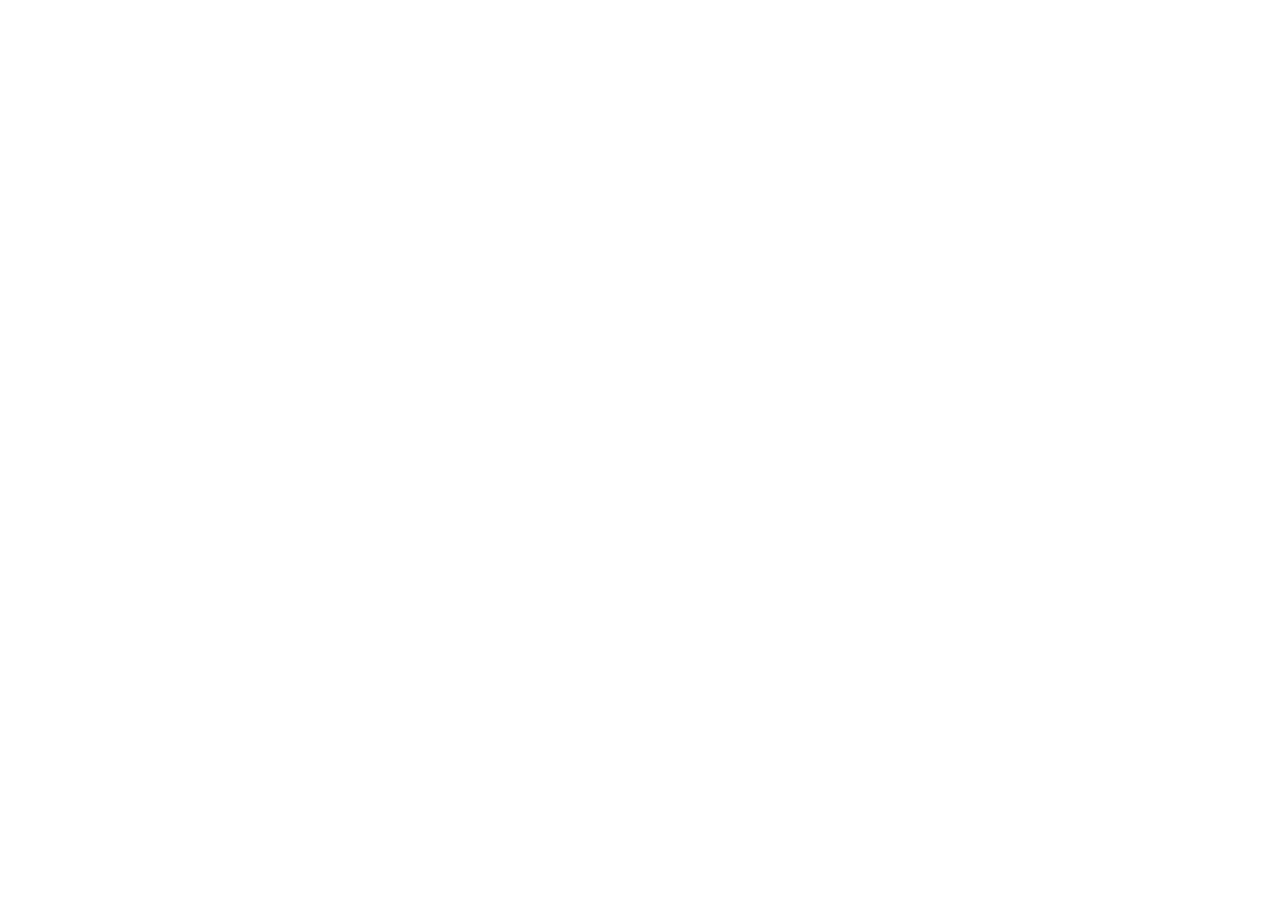
==== index.html @ f705ff50 "add WsTemplateController" ====
<!DOCTYPE html>
<html>
	
<head>
	<title>Padmenu Designer D2T</title>
	
	<meta charset="UTF-8">

	<link rel="stylesheet" href="public/icons/icomoon/style.css">	
	<script src="3rdparty/jquery-2.1.0.min.js"></script>
	<script src="3rdparty/kinetic-v5.1.0.min.js"></script>
	<script src="3rdparty/TinyColor/tinycolor.js"></script>
	<script src="http://www.thepadmenu.com/dpd.js"></script>
	
	<link rel="stylesheet" href="base.css">
	<script src="base.js"></script>
	<script src="dragndrop/dragndrop.js"></script>
	<link rel="stylesheet" href="toolbar/toolbar.css">
	<script src="toolbar/toolbar.js"></script>
	<link rel="stylesheet" href="accordion/accordion.css">
	<script src="accordion/accordion.js"></script>
	<link rel="stylesheet" href="ws/base.css">
	<script src="ws/model.js"></script>
	<script src="ws/controller.js"></script>
	<script src="ws/itemfactory.js"></script>
	<script src="ws/item.js"></script>
	<script src="ws/items/base.js"></script>
	<script src="ws/items/text.js"></script>
	<script src="ws/items/image.js"></script>
	<script src="theme/manager.js"></script>
	<script src="property/browser.js"></script>
	<link rel="stylesheet" href="app.css">
	<script src="app.js"></script>
</head>

<body class="rasta">
	<div class="pd-layout pd-layout-west">
		<div id="logo">padmenu designer</div>
		<div id="panel-west">
			<h3>Price</h3>
			<div>
				<div id="price"><br><br><br><br><br><br></div>
			</div>
		</div>
	</div>
	<div class="pd-layout pd-layout-center">
		<div id="ws"></div>
		<div id="ws-template"></div>
	</div>
	<div class="pd-layout pd-layout-east">
		<div id="panel-east">
			<h3>Theme</h3>
			<div>
				<div id="theme"></div>
			</div>
			<h3>Pages</h3>
			<div>
				<div id="navigation"><br><br><br><br><br><br></div>
			</div>
			<h3>Items</h3>
			<div>
				<div id="ws-items"></div>
			</div>
			<h3>Properties</h3>
			<div>
				<div id="properties"></div>
			</div>
		</div>
	</div>
</body>
</html>
---- public/icons/icomoon/style.css ----
@font-face {
	font-family: 'icomoon';
	src:url('fonts/icomoon.eot');
	src:url('fonts/icomoon.eot?#iefix') format('embedded-opentype'),
		url('fonts/icomoon.ttf') format('truetype'),
		url('fonts/icomoon.woff') format('woff'),
		url('fonts/icomoon.svg#icomoon') format('svg');
	font-weight: normal;
	font-style: normal;
}

[class^="icon-icomoon-"], [class*=" icon-icomoon-"] {
	font-family: 'icomoon';
	speak: none;
	font-style: normal;
	font-weight: normal;
	font-variant: normal;
	text-transform: none;
	line-height: 1;

	/* Better Font Rendering =========== */
	-webkit-font-smoothing: antialiased;
	-moz-osx-font-smoothing: grayscale;
}

.icon-icomoon-home:before {
	content: "\e6001";
}
.icon-icomoon-home2:before {
	content: "\e601";
}
.icon-icomoon-home3:before {
	content: "\e602";
}
.icon-icomoon-office:before {
	content: "\e603";
}
.icon-icomoon-newspaper:before {
	content: "\e604";
}
.icon-icomoon-pencil:before {
	content: "\e605";
}
.icon-icomoon-pencil2:before {
	content: "\e606";
}
.icon-icomoon-quill:before {
	content: "\e607";
}
.icon-icomoon-pen:before {
	content: "\e608";
}
.icon-icomoon-blog:before {
	content: "\e609";
}
.icon-icomoon-droplet:before {
	content: "\e60a";
}
.icon-icomoon-paint-format:before {
	content: "\e60b";
}
.icon-icomoon-image:before {
	content: "\e60c";
}
.icon-icomoon-image2:before {
	content: "\e60d";
}
.icon-icomoon-images:before {
	content: "\e60e";
}
.icon-icomoon-camera:before {
	content: "\e60f";
}
.icon-icomoon-music:before {
	content: "\e610";
}
.icon-icomoon-headphones:before {
	content: "\e611";
}
.icon-icomoon-play:before {
	content: "\e612";
}
.icon-icomoon-film:before {
	content: "\e613";
}
.icon-icomoon-camera2:before {
	content: "\e614";
}
.icon-icomoon-dice:before {
	content: "\e615";
}
.icon-icomoon-pacman:before {
	content: "\e616";
}
.icon-icomoon-spades:before {
	content: "\e617";
}
.icon-icomoon-clubs:before {
	content: "\e618";
}
.icon-icomoon-diamonds:before {
	content: "\e619";
}
.icon-icomoon-pawn:before {
	content: "\e61a";
}
.icon-icomoon-bullhorn:before {
	content: "\e61b";
}
.icon-icomoon-connection:before {
	content: "\e61c";
}
.icon-icomoon-podcast:before {
	content: "\e61d";
}
.icon-icomoon-feed:before {
	content: "\e61e";
}
.icon-icomoon-book:before {
	content: "\e61f";
}
.icon-icomoon-books:before {
	content: "\e620";
}
.icon-icomoon-library:before {
	content: "\e621";
}
.icon-icomoon-file:before {
	content: "\e622";
}
.icon-icomoon-profile:before {
	content: "\e623";
}
.icon-icomoon-file2:before {
	content: "\e624";
}
.icon-icomoon-file3:before {
	content: "\e625";
}
.icon-icomoon-file4:before {
	content: "\e626";
}
.icon-icomoon-copy:before {
	content: "\e627";
}
.icon-icomoon-copy2:before {
	content: "\e628";
}
.icon-icomoon-copy3:before {
	content: "\e629";
}
.icon-icomoon-paste:before {
	content: "\e62a";
}
.icon-icomoon-paste2:before {
	content: "\e62b";
}
.icon-icomoon-paste3:before {
	content: "\e62c";
}
.icon-icomoon-stack:before {
	content: "\e62d";
}
.icon-icomoon-folder:before {
	content: "\e62e";
}
.icon-icomoon-folder-open:before {
	content: "\e62f";
}
.icon-icomoon-tag:before {
	content: "\e630";
}
.icon-icomoon-tags:before {
	content: "\e631";
}
.icon-icomoon-barcode:before {
	content: "\e632";
}
.icon-icomoon-qrcode:before {
	content: "\e633";
}
.icon-icomoon-ticket:before {
	content: "\e634";
}
.icon-icomoon-cart:before {
	content: "\e635";
}
.icon-icomoon-cart2:before {
	content: "\e636";
}
.icon-icomoon-cart3:before {
	content: "\e637";
}
.icon-icomoon-coin:before {
	content: "\e638";
}
.icon-icomoon-credit:before {
	content: "\e639";
}
.icon-icomoon-calculate:before {
	content: "\e63a";
}
.icon-icomoon-support:before {
	content: "\e63b";
}
.icon-icomoon-phone:before {
	content: "\e63c";
}
.icon-icomoon-phone-hang-up:before {
	content: "\e63d";
}
.icon-icomoon-address-book:before {
	content: "\e63e";
}
.icon-icomoon-notebook:before {
	content: "\e63f";
}
.icon-icomoon-envelope:before {
	content: "\e640";
}
.icon-icomoon-pushpin:before {
	content: "\e641";
}
.icon-icomoon-location:before {
	content: "\e642";
}
.icon-icomoon-location2:before {
	content: "\e643";
}
.icon-icomoon-compass:before {
	content: "\e644";
}
.icon-icomoon-map:before {
	content: "\e645";
}
.icon-icomoon-map2:before {
	content: "\e646";
}
.icon-icomoon-history:before {
	content: "\e647";
}
.icon-icomoon-clock:before {
	content: "\e648";
}
.icon-icomoon-clock2:before {
	content: "\e649";
}
.icon-icomoon-alarm:before {
	content: "\e64a";
}
.icon-icomoon-alarm2:before {
	content: "\e64b";
}
.icon-icomoon-bell:before {
	content: "\e64c";
}
.icon-icomoon-stopwatch:before {
	content: "\e64d";
}
.icon-icomoon-calendar:before {
	content: "\e64e";
}
.icon-icomoon-calendar2:before {
	content: "\e64f";
}
.icon-icomoon-print:before {
	content: "\e650";
}
.icon-icomoon-keyboard:before {
	content: "\e651";
}
.icon-icomoon-screen:before {
	content: "\e652";
}
.icon-icomoon-laptop:before {
	content: "\e653";
}
.icon-icomoon-mobile:before {
	content: "\e654";
}
.icon-icomoon-mobile2:before {
	content: "\e655";
}
.icon-icomoon-tablet:before {
	content: "\e656";
}
.icon-icomoon-tv:before {
	content: "\e657";
}
.icon-icomoon-cabinet:before {
	content: "\e658";
}
.icon-icomoon-drawer:before {
	content: "\e659";
}
.icon-icomoon-drawer2:before {
	content: "\e65a";
}
.icon-icomoon-drawer3:before {
	content: "\e65b";
}
.icon-icomoon-box-add:before {
	content: "\e65c";
}
.icon-icomoon-box-remove:before {
	content: "\e65d";
}
.icon-icomoon-download:before {
	content: "\e65e";
}
.icon-icomoon-upload:before {
	content: "\e65f";
}
.icon-icomoon-disk:before {
	content: "\e660";
}
.icon-icomoon-storage:before {
	content: "\e661";
}
.icon-icomoon-undo:before {
	content: "\e662";
}
.icon-icomoon-redo:before {
	content: "\e663";
}
.icon-icomoon-flip:before {
	content: "\e664";
}
.icon-icomoon-flip2:before {
	content: "\e665";
}
.icon-icomoon-undo2:before {
	content: "\e666";
}
.icon-icomoon-redo2:before {
	content: "\e667";
}
.icon-icomoon-forward:before {
	content: "\e668";
}
.icon-icomoon-reply:before {
	content: "\e669";
}
.icon-icomoon-bubble:before {
	content: "\e66a";
}
.icon-icomoon-bubbles:before {
	content: "\e66b";
}
.icon-icomoon-bubbles2:before {
	content: "\e66c";
}
.icon-icomoon-bubble2:before {
	content: "\e66d";
}
.icon-icomoon-bubbles3:before {
	content: "\e66e";
}
.icon-icomoon-bubbles4:before {
	content: "\e66f";
}
.icon-icomoon-user:before {
	content: "\e670";
}
.icon-icomoon-users:before {
	content: "\e671";
}
.icon-icomoon-user2:before {
	content: "\e672";
}
.icon-icomoon-users2:before {
	content: "\e673";
}
.icon-icomoon-user3:before {
	content: "\e674";
}
.icon-icomoon-user4:before {
	content: "\e675";
}
.icon-icomoon-quotes-left:before {
	content: "\e676";
}
.icon-icomoon-busy:before {
	content: "\e677";
}
.icon-icomoon-spinner:before {
	content: "\e678";
}
.icon-icomoon-spinner2:before {
	content: "\e679";
}
.icon-icomoon-spinner3:before {
	content: "\e67a";
}
.icon-icomoon-spinner4:before {
	content: "\e67b";
}
.icon-icomoon-spinner5:before {
	content: "\e67c";
}
.icon-icomoon-spinner6:before {
	content: "\e67d";
}
.icon-icomoon-binoculars:before {
	content: "\e67e";
}
.icon-icomoon-search:before {
	content: "\e67f";
}
.icon-icomoon-zoom-in:before {
	content: "\e680";
}
.icon-icomoon-zoom-out:before {
	content: "\e681";
}
.icon-icomoon-expand:before {
	content: "\e682";
}
.icon-icomoon-contract:before {
	content: "\e683";
}
.icon-icomoon-expand2:before {
	content: "\e684";
}
.icon-icomoon-contract2:before {
	content: "\e685";
}
.icon-icomoon-key:before {
	content: "\e686";
}
.icon-icomoon-key2:before {
	content: "\e687";
}
.icon-icomoon-lock:before {
	content: "\e688";
}
.icon-icomoon-lock2:before {
	content: "\e689";
}
.icon-icomoon-unlocked:before {
	content: "\e68a";
}
.icon-icomoon-wrench:before {
	content: "\e68b";
}
.icon-icomoon-settings:before {
	content: "\e68c";
}
.icon-icomoon-equalizer:before {
	content: "\e68d";
}
.icon-icomoon-cog:before {
	content: "\e68e";
}
.icon-icomoon-cogs:before {
	content: "\e68f";
}
.icon-icomoon-cog2:before {
	content: "\e690";
}
.icon-icomoon-hammer:before {
	content: "\e691";
}
.icon-icomoon-wand:before {
	content: "\e692";
}
.icon-icomoon-aid:before {
	content: "\e693";
}
.icon-icomoon-bug:before {
	content: "\e694";
}
.icon-icomoon-pie:before {
	content: "\e695";
}
.icon-icomoon-stats:before {
	content: "\e696";
}
.icon-icomoon-bars:before {
	content: "\e697";
}
.icon-icomoon-bars2:before {
	content: "\e698";
}
.icon-icomoon-gift:before {
	content: "\e699";
}
.icon-icomoon-trophy:before {
	content: "\e69a";
}
.icon-icomoon-glass:before {
	content: "\e69b";
}
.icon-icomoon-mug:before {
	content: "\e69c";
}
.icon-icomoon-food:before {
	content: "\e69d";
}
.icon-icomoon-leaf:before {
	content: "\e69e";
}
.icon-icomoon-rocket:before {
	content: "\e69f";
}
.icon-icomoon-meter:before {
	content: "\e6a0";
}
.icon-icomoon-meter2:before {
	content: "\e6a1";
}
.icon-icomoon-dashboard:before {
	content: "\e6a2";
}
.icon-icomoon-hammer2:before {
	content: "\e6a3";
}
.icon-icomoon-fire:before {
	content: "\e6a4";
}
.icon-icomoon-lab:before {
	content: "\e6a5";
}
.icon-icomoon-magnet:before {
	content: "\e6a6";
}
.icon-icomoon-remove:before {
	content: "\e6a7";
}
.icon-icomoon-remove2:before {
	content: "\e6a8";
}
.icon-icomoon-briefcase:before {
	content: "\e6a9";
}
.icon-icomoon-airplane:before {
	content: "\e6aa";
}
.icon-icomoon-truck:before {
	content: "\e6ab";
}
.icon-icomoon-road:before {
	content: "\e6ac";
}
.icon-icomoon-accessibility:before {
	content: "\e6ad";
}
.icon-icomoon-target:before {
	content: "\e6ae";
}
.icon-icomoon-shield:before {
	content: "\e6af";
}
.icon-icomoon-lightning:before {
	content: "\e6b0";
}
.icon-icomoon-switch:before {
	content: "\e6b1";
}
.icon-icomoon-power-cord:before {
	content: "\e6b2";
}
.icon-icomoon-signup:before {
	content: "\e6b3";
}
.icon-icomoon-list:before {
	content: "\e6b4";
}
.icon-icomoon-list2:before {
	content: "\e6b5";
}
.icon-icomoon-numbered-list:before {
	content: "\e6b6";
}
.icon-icomoon-menu:before {
	content: "\e6b7";
}
.icon-icomoon-menu2:before {
	content: "\e6b8";
}
.icon-icomoon-tree:before {
	content: "\e6b9";
}
.icon-icomoon-cloud:before {
	content: "\e6ba";
}
.icon-icomoon-cloud-download:before {
	content: "\e6bb";
}
.icon-icomoon-cloud-upload:before {
	content: "\e6bc";
}
.icon-icomoon-download2:before {
	content: "\e6bd";
}
.icon-icomoon-upload2:before {
	content: "\e6be";
}
.icon-icomoon-download3:before {
	content: "\e6bf";
}
.icon-icomoon-upload3:before {
	content: "\e6c0";
}
.icon-icomoon-globe:before {
	content: "\e6c1";
}
.icon-icomoon-earth:before {
	content: "\e6c2";
}
.icon-icomoon-link:before {
	content: "\e6c3";
}
.icon-icomoon-flag:before {
	content: "\e6c4";
}
.icon-icomoon-attachment:before {
	content: "\e6c5";
}
.icon-icomoon-eye:before {
	content: "\e6c6";
}
.icon-icomoon-eye-blocked:before {
	content: "\e6c7";
}
.icon-icomoon-eye2:before {
	content: "\e6c8";
}
.icon-icomoon-bookmark:before {
	content: "\e6c9";
}
.icon-icomoon-bookmarks:before {
	content: "\e6ca";
}
.icon-icomoon-brightness-medium:before {
	content: "\e6cb";
}
.icon-icomoon-brightness-contrast:before {
	content: "\e6cc";
}
.icon-icomoon-contrast:before {
	content: "\e6cd";
}
.icon-icomoon-star:before {
	content: "\e6ce";
}
.icon-icomoon-star2:before {
	content: "\e6cf";
}
.icon-icomoon-star3:before {
	content: "\e6d0";
}
.icon-icomoon-heart:before {
	content: "\e6d1";
}
.icon-icomoon-heart2:before {
	content: "\e6d2";
}
.icon-icomoon-heart-broken:before {
	content: "\e6d3";
}
.icon-icomoon-thumbs-up:before {
	content: "\e6d4";
}
.icon-icomoon-thumbs-up2:before {
	content: "\e6d5";
}
.icon-icomoon-happy:before {
	content: "\e6d6";
}
.icon-icomoon-happy2:before {
	content: "\e6d7";
}
.icon-icomoon-smiley:before {
	content: "\e6d8";
}
.icon-icomoon-smiley2:before {
	content: "\e6d9";
}
.icon-icomoon-tongue:before {
	content: "\e6da";
}
.icon-icomoon-tongue2:before {
	content: "\e6db";
}
.icon-icomoon-sad:before {
	content: "\e6dc";
}
.icon-icomoon-sad2:before {
	content: "\e6dd";
}
.icon-icomoon-wink:before {
	content: "\e6de";
}
.icon-icomoon-wink2:before {
	content: "\e6df";
}
.icon-icomoon-grin:before {
	content: "\e6e0";
}
.icon-icomoon-grin2:before {
	content: "\e6e1";
}
.icon-icomoon-cool:before {
	content: "\e6e2";
}
.icon-icomoon-cool2:before {
	content: "\e6e3";
}
.icon-icomoon-angry:before {
	content: "\e6e4";
}
.icon-icomoon-angry2:before {
	content: "\e6e5";
}
.icon-icomoon-evil:before {
	content: "\e6e6";
}
.icon-icomoon-evil2:before {
	content: "\e6e7";
}
.icon-icomoon-shocked:before {
	content: "\e6e8";
}
.icon-icomoon-shocked2:before {
	content: "\e6e9";
}
.icon-icomoon-confused:before {
	content: "\e6ea";
}
.icon-icomoon-confused2:before {
	content: "\e6eb";
}
.icon-icomoon-neutral:before {
	content: "\e6ec";
}
.icon-icomoon-neutral2:before {
	content: "\e6ed";
}
.icon-icomoon-wondering:before {
	content: "\e6ee";
}
.icon-icomoon-wondering2:before {
	content: "\e6ef";
}
.icon-icomoon-point-up:before {
	content: "\e6f0";
}
.icon-icomoon-point-right:before {
	content: "\e6f1";
}
.icon-icomoon-point-down:before {
	content: "\e6f2";
}
.icon-icomoon-point-left:before {
	content: "\e6f3";
}
.icon-icomoon-warning:before {
	content: "\e6f4";
}
.icon-icomoon-notification:before {
	content: "\e6f5";
}
.icon-icomoon-question:before {
	content: "\e6f6";
}
.icon-icomoon-info:before {
	content: "\e6f7";
}
.icon-icomoon-info2:before {
	content: "\e6f8";
}
.icon-icomoon-blocked:before {
	content: "\e6f9";
}
.icon-icomoon-cancel-circle:before {
	content: "\e6fa";
}
.icon-icomoon-checkmark-circle:before {
	content: "\e6fb";
}
.icon-icomoon-spam:before {
	content: "\e6fc";
}
.icon-icomoon-close:before {
	content: "\e6fd";
}
.icon-icomoon-checkmark:before {
	content: "\e6fe";
}
.icon-icomoon-checkmark2:before {
	content: "\e6ff";
}
.icon-icomoon-spell-check:before {
	content: "\e700";
}
.icon-icomoon-minus:before {
	content: "\e701";
}
.icon-icomoon-plus:before {
	content: "\e702";
}
.icon-icomoon-enter:before {
	content: "\e703";
}
.icon-icomoon-exit:before {
	content: "\e704";
}
.icon-icomoon-play2:before {
	content: "\e705";
}
.icon-icomoon-pause:before {
	content: "\e706";
}
.icon-icomoon-stop:before {
	content: "\e707";
}
.icon-icomoon-backward:before {
	content: "\e708";
}
.icon-icomoon-forward2:before {
	content: "\e709";
}
.icon-icomoon-play3:before {
	content: "\e70a";
}
.icon-icomoon-pause2:before {
	content: "\e70b";
}
.icon-icomoon-stop2:before {
	content: "\e70c";
}
.icon-icomoon-backward2:before {
	content: "\e70d";
}
.icon-icomoon-forward3:before {
	content: "\e70e";
}
.icon-icomoon-first:before {
	content: "\e70f";
}
.icon-icomoon-last:before {
	content: "\e710";
}
.icon-icomoon-previous:before {
	content: "\e711";
}
.icon-icomoon-next:before {
	content: "\e712";
}
.icon-icomoon-eject:before {
	content: "\e713";
}
.icon-icomoon-volume-high:before {
	content: "\e714";
}
.icon-icomoon-volume-medium:before {
	content: "\e715";
}
.icon-icomoon-volume-low:before {
	content: "\e716";
}
.icon-icomoon-volume-mute:before {
	content: "\e717";
}
.icon-icomoon-volume-mute2:before {
	content: "\e718";
}
.icon-icomoon-volume-increase:before {
	content: "\e719";
}
.icon-icomoon-volume-decrease:before {
	content: "\e71a";
}
.icon-icomoon-loop:before {
	content: "\e71b";
}
.icon-icomoon-loop2:before {
	content: "\e71c";
}
.icon-icomoon-loop3:before {
	content: "\e71d";
}
.icon-icomoon-shuffle:before {
	content: "\e71e";
}
.icon-icomoon-arrow-up-left:before {
	content: "\e71f";
}
.icon-icomoon-arrow-up:before {
	content: "\e720";
}
.icon-icomoon-arrow-up-right:before {
	content: "\e721";
}
.icon-icomoon-arrow-right:before {
	content: "\e722";
}
.icon-icomoon-arrow-down-right:before {
	content: "\e723";
}
.icon-icomoon-arrow-down:before {
	content: "\e724";
}
.icon-icomoon-arrow-down-left:before {
	content: "\e725";
}
.icon-icomoon-arrow-left:before {
	content: "\e726";
}
.icon-icomoon-arrow-up-left2:before {
	content: "\e727";
}
.icon-icomoon-arrow-up2:before {
	content: "\e728";
}
.icon-icomoon-arrow-up-right2:before {
	content: "\e729";
}
.icon-icomoon-arrow-right2:before {
	content: "\e72a";
}
.icon-icomoon-arrow-down-right2:before {
	content: "\e72b";
}
.icon-icomoon-arrow-down2:before {
	content: "\e72c";
}
.icon-icomoon-arrow-down-left2:before {
	content: "\e72d";
}
.icon-icomoon-arrow-left2:before {
	content: "\e72e";
}
.icon-icomoon-arrow-up-left3:before {
	content: "\e72f";
}
/*
.icon-icomoon-arrow-up3:before {
	content: "\e730";
}
*/
.icon-icomoon-arrow-up-right3:before {
	content: "\e731";
}
.icon-icomoon-arrow-right3:before {
	content: "\e732";
}
.icon-icomoon-arrow-down-right3:before {
	content: "\e733";
}
.icon-icomoon-arrow-down3:before {
	content: "\e734";
}
.icon-icomoon-arrow-down-left3:before {
	content: "\e735";
}
.icon-icomoon-arrow-left3:before {
	content: "\e736";
}
.icon-icomoon-tab:before {
	content: "\e737";
}
.icon-icomoon-checkbox-checked:before {
	content: "\e738";
}
.icon-icomoon-checkbox-unchecked:before {
	content: "\e739";
}
.icon-icomoon-checkbox-partial:before {
	content: "\e73a";
}
.icon-icomoon-radio-checked:before {
	content: "\e73b";
}
.icon-icomoon-radio-unchecked:before {
	content: "\e73c";
}
.icon-icomoon-crop:before {
	content: "\e73d";
}
.icon-icomoon-scissors:before {
	content: "\e73e";
}
.icon-icomoon-filter:before {
	content: "\e73f";
}
.icon-icomoon-filter2:before {
	content: "\e740";
}
.icon-icomoon-font:before {
	content: "\e741";
}
.icon-icomoon-text-height:before {
	content: "\e742";
}
.icon-icomoon-text-width:before {
	content: "\e743";
}
.icon-icomoon-bold:before {
	content: "\e744";
}
.icon-icomoon-underline:before {
	content: "\e745";
}
.icon-icomoon-italic:before {
	content: "\e746";
}
.icon-icomoon-strikethrough:before {
	content: "\e747";
}
.icon-icomoon-omega:before {
	content: "\e748";
}
.icon-icomoon-sigma:before {
	content: "\e749";
}
.icon-icomoon-table:before {
	content: "\e74a";
}
.icon-icomoon-table2:before {
	content: "\e74b";
}
.icon-icomoon-insert-template:before {
	content: "\e74c";
}
.icon-icomoon-pilcrow:before {
	content: "\e74d";
}
.icon-icomoon-left-toright:before {
	content: "\e74e";
}
.icon-icomoon-right-toleft:before {
	content: "\e74f";
}
.icon-icomoon-paragraph-left:before {
	content: "\e750";
}
.icon-icomoon-paragraph-center:before {
	content: "\e751";
}
.icon-icomoon-paragraph-right:before {
	content: "\e752";
}
.icon-icomoon-paragraph-justify:before {
	content: "\e753";
}
.icon-icomoon-paragraph-left2:before {
	content: "\e754";
}
.icon-icomoon-paragraph-center2:before {
	content: "\e755";
}
.icon-icomoon-paragraph-right2:before {
	content: "\e756";
}
.icon-icomoon-paragraph-justify2:before {
	content: "\e757";
}
.icon-icomoon-indent-increase:before {
	content: "\e758";
}
.icon-icomoon-indent-decrease:before {
	content: "\e759";
}
.icon-icomoon-new-tab:before {
	content: "\e75a";
}
.icon-icomoon-embed:before {
	content: "\e75b";
}
.icon-icomoon-code:before {
	content: "\e75c";
}
.icon-icomoon-console:before {
	content: "\e75d";
}
.icon-icomoon-share:before {
	content: "\e75e";
}
.icon-icomoon-mail:before {
	content: "\e75f";
}
.icon-icomoon-mail2:before {
	content: "\e760";
}
.icon-icomoon-mail3:before {
	content: "\e761";
}
.icon-icomoon-mail4:before {
	content: "\e762";
}
.icon-icomoon-google:before {
	content: "\e763";
}
.icon-icomoon-google-plus:before {
	content: "\e764";
}
.icon-icomoon-google-plus2:before {
	content: "\e765";
}
.icon-icomoon-google-plus3:before {
	content: "\e766";
}
.icon-icomoon-google-plus4:before {
	content: "\e767";
}
.icon-icomoon-google-drive:before {
	content: "\e768";
}
.icon-icomoon-facebook:before {
	content: "\e769";
}
.icon-icomoon-facebook2:before {
	content: "\e76a";
}
.icon-icomoon-facebook3:before {
	content: "\e76b";
}
.icon-icomoon-instagram:before {
	content: "\e76c";
}
.icon-icomoon-twitter:before {
	content: "\e76d";
}
.icon-icomoon-twitter2:before {
	content: "\e76e";
}
.icon-icomoon-twitter3:before {
	content: "\e76f";
}
.icon-icomoon-feed2:before {
	content: "\e770";
}
.icon-icomoon-feed3:before {
	content: "\e771";
}
.icon-icomoon-feed4:before {
	content: "\e772";
}
.icon-icomoon-youtube:before {
	content: "\e773";
}
.icon-icomoon-youtube2:before {
	content: "\e774";
}
.icon-icomoon-vimeo:before {
	content: "\e775";
}
.icon-icomoon-vimeo2:before {
	content: "\e776";
}
.icon-icomoon-vimeo3:before {
	content: "\e777";
}
.icon-icomoon-lanyrd:before {
	content: "\e778";
}
.icon-icomoon-flickr:before {
	content: "\e779";
}
.icon-icomoon-flickr2:before {
	content: "\e77a";
}
.icon-icomoon-flickr3:before {
	content: "\e77b";
}
.icon-icomoon-flickr4:before {
	content: "\e77c";
}
.icon-icomoon-picassa:before {
	content: "\e77d";
}
.icon-icomoon-picassa2:before {
	content: "\e77e";
}
.icon-icomoon-dribbble:before {
	content: "\e77f";
}
.icon-icomoon-dribbble2:before {
	content: "\e780";
}
.icon-icomoon-dribbble3:before {
	content: "\e781";
}
.icon-icomoon-forrst:before {
	content: "\e782";
}
.icon-icomoon-forrst2:before {
	content: "\e783";
}
.icon-icomoon-deviantart:before {
	content: "\e784";
}
.icon-icomoon-deviantart2:before {
	content: "\e785";
}
.icon-icomoon-steam:before {
	content: "\e786";
}
.icon-icomoon-steam2:before {
	content: "\e787";
}
.icon-icomoon-github:before {
	content: "\e788";
}
.icon-icomoon-github2:before {
	content: "\e789";
}
.icon-icomoon-github3:before {
	content: "\e78a";
}
.icon-icomoon-github4:before {
	content: "\e78b";
}
.icon-icomoon-github5:before {
	content: "\e78c";
}
.icon-icomoon-wordpress:before {
	content: "\e78d";
}
.icon-icomoon-wordpress2:before {
	content: "\e78e";
}
.icon-icomoon-joomla:before {
	content: "\e78f";
}
.icon-icomoon-blogger:before {
	content: "\e790";
}
.icon-icomoon-blogger2:before {
	content: "\e791";
}
.icon-icomoon-tumblr:before {
	content: "\e792";
}
.icon-icomoon-tumblr2:before {
	content: "\e793";
}
.icon-icomoon-yahoo:before {
	content: "\e794";
}
.icon-icomoon-tux:before {
	content: "\e795";
}
.icon-icomoon-apple:before {
	content: "\e796";
}
.icon-icomoon-finder:before {
	content: "\e797";
}
.icon-icomoon-android:before {
	content: "\e798";
}
.icon-icomoon-windows:before {
	content: "\e799";
}
.icon-icomoon-windows8:before {
	content: "\e79a";
}
.icon-icomoon-soundcloud:before {
	content: "\e79b";
}
.icon-icomoon-soundcloud2:before {
	content: "\e79c";
}
.icon-icomoon-skype:before {
	content: "\e79d";
}
.icon-icomoon-reddit:before {
	content: "\e79e";
}
.icon-icomoon-linkedin:before {
	content: "\e79f";
}
.icon-icomoon-lastfm:before {
	content: "\e7a0";
}
.icon-icomoon-lastfm2:before {
	content: "\e7a1";
}
.icon-icomoon-delicious:before {
	content: "\e7a2";
}
.icon-icomoon-stumbleupon:before {
	content: "\e7a3";
}
.icon-icomoon-stumbleupon2:before {
	content: "\e7a4";
}
.icon-icomoon-stackoverflow:before {
	content: "\e7a5";
}
.icon-icomoon-pinterest:before {
	content: "\e7a6";
}
.icon-icomoon-pinterest2:before {
	content: "\e7a7";
}
.icon-icomoon-xing:before {
	content: "\e7a8";
}
.icon-icomoon-xing2:before {
	content: "\e7a9";
}
.icon-icomoon-flattr:before {
	content: "\e7aa";
}
.icon-icomoon-foursquare:before {
	content: "\e7ab";
}
.icon-icomoon-foursquare2:before {
	content: "\e7ac";
}
.icon-icomoon-paypal:before {
	content: "\e7ad";
}
.icon-icomoon-paypal2:before {
	content: "\e7ae";
}
.icon-icomoon-paypal3:before {
	content: "\e7af";
}
.icon-icomoon-yelp:before {
	content: "\e7b0";
}
.icon-icomoon-libreoffice:before {
	content: "\e7b1";
}
.icon-icomoon-file-pdf:before {
	content: "\e7b2";
}
.icon-icomoon-file-openoffice:before {
	content: "\e7b3";
}
.icon-icomoon-file-word:before {
	content: "\e7b4";
}
.icon-icomoon-file-excel:before {
	content: "\e7b5";
}
.icon-icomoon-file-zip:before {
	content: "\e7b6";
}
.icon-icomoon-file-powerpoint:before {
	content: "\e7b7";
}
.icon-icomoon-file-xml:before {
	content: "\e7b8";
}
.icon-icomoon-file-css:before {
	content: "\e7b9";
}
.icon-icomoon-html5:before {
	content: "\e7ba";
}
.icon-icomoon-html52:before {
	content: "\e7bb";
}
.icon-icomoon-css3:before {
	content: "\e7bc";
}
.icon-icomoon-chrome:before {
	content: "\e7bd";
}
.icon-icomoon-firefox:before {
	content: "\e7be";
}
.icon-icomoon-IE:before {
	content: "\e7bf";
}
.icon-icomoon-opera:before {
	content: "\e7c0";
}
.icon-icomoon-safari:before {
	content: "\e7c1";
}
.icon-icomoon-IcoMoon:before {
	content: "\e7c2";
}
.icon-icomoon-phone:before {
	content: "\e600";
}
.icon-icomoon-mobile:before {
	content: "\e7c3";
}
.icon-icomoon-mouse:before {
	content: "\e7c4";
}
.icon-icomoon-directions:before {
	content: "\e7c5";
}
.icon-icomoon-mail:before {
	content: "\e7c6";
}
.icon-icomoon-paperplane:before {
	content: "\e7c7";
}
.icon-icomoon-pencil:before {
	content: "\e7c8";
}
.icon-icomoon-feather:before {
	content: "\e7c9";
}
.icon-icomoon-paperclip:before {
	content: "\e7ca";
}
.icon-icomoon-drawer:before {
	content: "\e7cb";
}
.icon-icomoon-reply-all:before {
	content: "\e7cd";
}
.icon-icomoon-forward:before {
	content: "\e7ce";
}
.icon-icomoon-user:before {
	content: "\e7cf";
}
.icon-icomoon-users:before {
	content: "\e7d0";
}
.icon-icomoon-user-add:before {
	content: "\e7d1";
}
.icon-icomoon-vcard:before {
	content: "\e7d2";
}
.icon-icomoon-export:before {
	content: "\e7d3";
}
.icon-icomoon-location:before {
	content: "\e7d4";
}
.icon-icomoon-map:before {
	content: "\e7d5";
}
.icon-icomoon-compass:before {
	content: "\e7d6";
}
.icon-icomoon-location2:before {
	content: "\e7d7";
}
.icon-icomoon-target:before {
	content: "\e7d8";
}
.icon-icomoon-share:before {
	content: "\e7d9";
}
.icon-icomoon-sharable:before {
	content: "\e7da";
}
.icon-icomoon-heart:before {
	content: "\e7db";
}
.icon-icomoon-heart2:before {
	content: "\e7dc";
}
.icon-icomoon-star:before {
	content: "\e7dd";
}
.icon-icomoon-star2:before {
	content: "\e7de";
}
.icon-icomoon-thumbs-up:before {
	content: "\e7df";
}
.icon-icomoon-thumbs-down:before {
	content: "\e7e0";
}
.icon-icomoon-chat:before {
	content: "\e7e1";
}
.icon-icomoon-comment:before {
	content: "\e7e2";
}
.icon-icomoon-quote:before {
	content: "\e7e3";
}
.icon-icomoon-house:before {
	content: "\e7e4";
}
.icon-icomoon-popup:before {
	content: "\e7e5";
}
.icon-icomoon-search:before {
	content: "\e7e6";
}
.icon-icomoon-flashlight:before {
	content: "\e7e7";
}
.icon-icomoon-printer:before {
	content: "\e7e8";
}
.icon-icomoon-bell:before {
	content: "\e7e9";
}
.icon-icomoon-link:before {
	content: "\e7ea";
}
.icon-icomoon-flag:before {
	content: "\e7eb";
}
.icon-icomoon-cog:before {
	content: "\e7ec";
}
.icon-icomoon-tools:before {
	content: "\e7ed";
}
.icon-icomoon-trophy:before {
	content: "\e7ee";
}
.icon-icomoon-tag:before {
	content: "\e7ef";
}
.icon-icomoon-camera:before {
	content: "\e7f0";
}
.icon-icomoon-megaphone:before {
	content: "\e7f1";
}
.icon-icomoon-moon:before {
	content: "\e7f2";
}
.icon-icomoon-palette:before {
	content: "\e7f3";
}
.icon-icomoon-leaf:before {
	content: "\e7f4";
}
.icon-icomoon-music:before {
	content: "\e7f5";
}
.icon-icomoon-music2:before {
	content: "\e7f6";
}
.icon-icomoon-new:before {
	content: "\e7f7";
}
.icon-icomoon-graduation:before {
	content: "\e7f8";
}
.icon-icomoon-book:before {
	content: "\e7f9";
}
.icon-icomoon-newspaper:before {
	content: "\e7fa";
}
.icon-icomoon-bag:before {
	content: "\e7fb";
}
.icon-icomoon-airplane:before {
	content: "\e7fc";
}
.icon-icomoon-lifebuoy:before {
	content: "\e7fd";
}
.icon-icomoon-eye:before {
	content: "\e7fe";
}
.icon-icomoon-clock:before {
	content: "\e7ff";
}
.icon-icomoon-microphone:before {
	content: "\e800";
}
.icon-icomoon-calendar:before {
	content: "\e801";
}
.icon-icomoon-bolt:before {
	content: "\e802";
}
.icon-icomoon-thunder:before {
	content: "\e803";
}
.icon-icomoon-droplet:before {
	content: "\e804";
}
.icon-icomoon-cd:before {
	content: "\e805";
}
.icon-icomoon-briefcase:before {
	content: "\e806";
}
.icon-icomoon-air:before {
	content: "\e807";
}
.icon-icomoon-hourglass:before {
	content: "\e808";
}
.icon-icomoon-gauge:before {
	content: "\e809";
}
.icon-icomoon-language:before {
	content: "\e80a";
}
.icon-icomoon-network:before {
	content: "\e80b";
}
.icon-icomoon-key:before {
	content: "\e80c";
}
.icon-icomoon-battery:before {
	content: "\e80d";
}
.icon-icomoon-bucket:before {
	content: "\e80e";
}
.icon-icomoon-magnet:before {
	content: "\e80f";
}
.icon-icomoon-drive:before {
	content: "\e810";
}
.icon-icomoon-cup:before {
	content: "\e811";
}
.icon-icomoon-rocket:before {
	content: "\e812";
}
.icon-icomoon-brush:before {
	content: "\e813";
}
.icon-icomoon-suitcase:before {
	content: "\e814";
}
.icon-icomoon-cone:before {
	content: "\e815";
}
.icon-icomoon-earth:before {
	content: "\e816";
}
.icon-icomoon-keyboard:before {
	content: "\e817";
}
.icon-icomoon-browser:before {
	content: "\e818";
}
.icon-icomoon-publish:before {
	content: "\e819";
}
.icon-icomoon-progress-3:before {
	content: "\e81a";
}
.icon-icomoon-progress-2:before {
	content: "\e81b";
}
.icon-icomoon-brogress-1:before {
	content: "\e81c";
}
.icon-icomoon-progress-0:before {
	content: "\e81d";
}
.icon-icomoon-sun:before {
	content: "\e81e";
}
.icon-icomoon-sun2:before {
	content: "\e81f";
}
.icon-icomoon-adjust:before {
	content: "\e820";
}
.icon-icomoon-code:before {
	content: "\e821";
}
.icon-icomoon-screen:before {
	content: "\e822";
}
.icon-icomoon-infinity:before {
	content: "\e823";
}
.icon-icomoon-light-bulb:before {
	content: "\e824";
}
.icon-icomoon-credit-card:before {
	content: "\e825";
}
.icon-icomoon-database:before {
	content: "\e826";
}
.icon-icomoon-voicemail:before {
	content: "\e827";
}
.icon-icomoon-clipboard:before {
	content: "\e828";
}
.icon-icomoon-cart:before {
	content: "\e829";
}
.icon-icomoon-box:before {
	content: "\e82a";
}
.icon-icomoon-ticket:before {
	content: "\e82b";
}
.icon-icomoon-rss:before {
	content: "\e82c";
}
.icon-icomoon-signal:before {
	content: "\e82d";
}
.icon-icomoon-thermometer:before {
	content: "\e82e";
}
.icon-icomoon-droplets:before {
	content: "\e82f";
}
.icon-icomoon-uniE830:before {
	content: "\e830";
}
.icon-icomoon-statistics:before {
	content: "\e831";
}
.icon-icomoon-pie:before {
	content: "\e832";
}
.icon-icomoon-bars:before {
	content: "\e833";
}
.icon-icomoon-graph:before {
	content: "\e834";
}
.icon-icomoon-lock:before {
	content: "\e835";
}
.icon-icomoon-lock-open:before {
	content: "\e836";
}
.icon-icomoon-logout:before {
	content: "\e837";
}
.icon-icomoon-login:before {
	content: "\e838";
}
.icon-icomoon-checkmark:before {
	content: "\e839";
}
.icon-icomoon-cross:before {
	content: "\e83a";
}
.icon-icomoon-minus:before {
	content: "\e83b";
}
.icon-icomoon-plus:before {
	content: "\e83c";
}
.icon-icomoon-cross2:before {
	content: "\e83d";
}
.icon-icomoon-minus2:before {
	content: "\e83e";
}
.icon-icomoon-plus2:before {
	content: "\e83f";
}
.icon-icomoon-cross3:before {
	content: "\e840";
}
.icon-icomoon-minus3:before {
	content: "\e841";
}
.icon-icomoon-plus3:before {
	content: "\e842";
}
.icon-icomoon-erase:before {
	content: "\e843";
}
.icon-icomoon-blocked:before {
	content: "\e844";
}
.icon-icomoon-info:before {
	content: "\e845";
}
.icon-icomoon-info2:before {
	content: "\e846";
}
.icon-icomoon-question:before {
	content: "\e847";
}
.icon-icomoon-help:before {
	content: "\e848";
}
.icon-icomoon-warning:before {
	content: "\e849";
}
.icon-icomoon-cycle:before {
	content: "\e84a";
}
.icon-icomoon-cw:before {
	content: "\e84b";
}
.icon-icomoon-ccw:before {
	content: "\e84c";
}
.icon-icomoon-shuffle:before {
	content: "\e84d";
}
.icon-icomoon-arrow:before {
	content: "\e84e";
}
.icon-icomoon-arrow2:before {
	content: "\e84f";
}
.icon-icomoon-retweet:before {
	content: "\e850";
}
.icon-icomoon-loop:before {
	content: "\e851";
}
.icon-icomoon-history:before {
	content: "\e852";
}
.icon-icomoon-back:before {
	content: "\e853";
}
.icon-icomoon-switch:before {
	content: "\e854";
}
.icon-icomoon-list:before {
	content: "\e855";
}
.icon-icomoon-add-to-list:before {
	content: "\e856";
}
.icon-icomoon-layout:before {
	content: "\e857";
}
.icon-icomoon-list2:before {
	content: "\e858";
}
.icon-icomoon-text:before {
	content: "\e859";
}
.icon-icomoon-text2:before {
	content: "\e85a";
}
.icon-icomoon-document:before {
	content: "\e85b";
}
.icon-icomoon-docs:before {
	content: "\e85c";
}
.icon-icomoon-landscape:before {
	content: "\e85d";
}
.icon-icomoon-pictures:before {
	content: "\e85e";
}
.icon-icomoon-video:before {
	content: "\e85f";
}
.icon-icomoon-music3:before {
	content: "\e860";
}
.icon-icomoon-folder:before {
	content: "\e861";
}
.icon-icomoon-archive:before {
	content: "\e862";
}
.icon-icomoon-trash:before {
	content: "\e863";
}
.icon-icomoon-upload:before {
	content: "\e864";
}
.icon-icomoon-download:before {
	content: "\e865";
}
.icon-icomoon-disk:before {
	content: "\e866";
}
.icon-icomoon-install:before {
	content: "\e867";
}
.icon-icomoon-cloud:before {
	content: "\e868";
}
.icon-icomoon-upload2:before {
	content: "\e869";
}
.icon-icomoon-bookmark:before {
	content: "\e86a";
}
.icon-icomoon-bookmarks:before {
	content: "\e86b";
}
.icon-icomoon-book2:before {
	content: "\e86c";
}
.icon-icomoon-play:before {
	content: "\e86d";
}
.icon-icomoon-pause:before {
	content: "\e86e";
}
.icon-icomoon-record:before {
	content: "\e86f";
}
.icon-icomoon-stop:before {
	content: "\e870";
}
.icon-icomoon-next:before {
	content: "\e871";
}
.icon-icomoon-previous:before {
	content: "\e872";
}
.icon-icomoon-first:before {
	content: "\e873";
}
.icon-icomoon-last:before {
	content: "\e874";
}
.icon-icomoon-resize-enlarge:before {
	content: "\e875";
}
.icon-icomoon-resize-shrink:before {
	content: "\e876";
}
.icon-icomoon-volume:before {
	content: "\e877";
}
.icon-icomoon-sound:before {
	content: "\e878";
}
.icon-icomoon-mute:before {
	content: "\e879";
}
.icon-icomoon-flow-cascade:before {
	content: "\e87a";
}
.icon-icomoon-flow-branch:before {
	content: "\e87b";
}
.icon-icomoon-flow-tree:before {
	content: "\e87c";
}
.icon-icomoon-flow-line:before {
	content: "\e87d";
}
.icon-icomoon-flow-parallel:before {
	content: "\e87e";
}
.icon-icomoon-arrow-left:before {
	content: "\e87f";
}
.icon-icomoon-arrow-down:before {
	content: "\e880";
}
.icon-icomoon-arrow-up--upload:before {
	content: "\e881";
}
.icon-icomoon-arrow-right:before {
	content: "\e882";
}
.icon-icomoon-arrow-left2:before {
	content: "\e883";
}
.icon-icomoon-arrow-down2:before {
	content: "\e884";
}
.icon-icomoon-arrow-up:before {
	content: "\e885";
}
.icon-icomoon-arrow-right2:before {
	content: "\e886";
}
.icon-icomoon-arrow-left3:before {
	content: "\e887";
}
.icon-icomoon-arrow-down3:before {
	content: "\e888";
}
.icon-icomoon-arrow-up2:before {
	content: "\e889";
}
.icon-icomoon-arrow-right3:before {
	content: "\e88a";
}
.icon-icomoon-arrow-left4:before {
	content: "\e88b";
}
.icon-icomoon-arrow-down4:before {
	content: "\e88c";
}
.icon-icomoon-arrow-up3:before {
	content: "\e88d";
}
.icon-icomoon-arrow-right4:before {
	content: "\e88e";
}
.icon-icomoon-arrow-left5:before {
	content: "\e88f";
}
.icon-icomoon-arrow-down5:before {
	content: "\e890";
}
.icon-icomoon-arrow-up4:before {
	content: "\e891";
}
.icon-icomoon-arrow-right5:before {
	content: "\e892";
}
.icon-icomoon-arrow-left6:before {
	content: "\e893";
}
.icon-icomoon-arrow-down6:before {
	content: "\e894";
}
.icon-icomoon-arrow-up5:before {
	content: "\e895";
}
.icon-icomoon-arrow-right6:before {
	content: "\e896";
}
.icon-icomoon-arrow-left7:before {
	content: "\e897";
}
.icon-icomoon-arrow-down7:before {
	content: "\e898";
}
.icon-icomoon-arrow-up6:before {
	content: "\e899";
}
.icon-icomoon-uniE89A:before {
	content: "\e89a";
}
.icon-icomoon-arrow-left8:before {
	content: "\e89b";
}
.icon-icomoon-arrow-down8:before {
	content: "\e89c";
}
.icon-icomoon-arrow-up7:before {
	content: "\e89d";
}
.icon-icomoon-arrow-right7:before {
	content: "\e89e";
}
.icon-icomoon-menu:before {
	content: "\e89f";
}
.icon-icomoon-ellipsis:before {
	content: "\e8a0";
}
.icon-icomoon-dots:before {
	content: "\e8a1";
}
.icon-icomoon-dot:before {
	content: "\e8a2";
}
.icon-icomoon-cc:before {
	content: "\e8a3";
}
.icon-icomoon-cc-by:before {
	content: "\e8a4";
}
.icon-icomoon-cc-nc:before {
	content: "\e8a5";
}
.icon-icomoon-cc-nc-eu:before {
	content: "\e8a6";
}
.icon-icomoon-cc-nc-jp:before {
	content: "\e8a7";
}
.icon-icomoon-cc-sa:before {
	content: "\e8a8";
}
.icon-icomoon-cc-nd:before {
	content: "\e8a9";
}
.icon-icomoon-cc-pd:before {
	content: "\e8aa";
}
.icon-icomoon-cc-zero:before {
	content: "\e8ab";
}
.icon-icomoon-cc-share:before {
	content: "\e8ac";
}
.icon-icomoon-cc-share2:before {
	content: "\e8ad";
}
.icon-icomoon-daniel-bruce:before {
	content: "\e8ae";
}
.icon-icomoon-daniel-bruce2:before {
	content: "\e8af";
}
.icon-icomoon-github:before {
	content: "\e8b0";
}
.icon-icomoon-github2:before {
	content: "\e8b1";
}
.icon-icomoon-flickr:before {
	content: "\e8b2";
}
.icon-icomoon-flickr2:before {
	content: "\e8b3";
}
.icon-icomoon-vimeo:before {
	content: "\e8b4";
}
.icon-icomoon-vimeo2:before {
	content: "\e8b5";
}
.icon-icomoon-twitter:before {
	content: "\e8b6";
}
.icon-icomoon-twitter2:before {
	content: "\e8b7";
}
.icon-icomoon-facebook:before {
	content: "\e8b8";
}
.icon-icomoon-facebook2:before {
	content: "\e8b9";
}
.icon-icomoon-facebook3:before {
	content: "\e8ba";
}
.icon-icomoon-googleplus:before {
	content: "\e8bb";
}
.icon-icomoon-googleplus2:before {
	content: "\e8bc";
}
.icon-icomoon-pinterest:before {
	content: "\e8bd";
}
.icon-icomoon-pinterest2:before {
	content: "\e8be";
}
.icon-icomoon-tumblr:before {
	content: "\e8bf";
}
.icon-icomoon-tumblr2:before {
	content: "\e8c0";
}
.icon-icomoon-linkedin:before {
	content: "\e8c1";
}
.icon-icomoon-linkedin2:before {
	content: "\e8c2";
}
.icon-icomoon-dribbble:before {
	content: "\e8c3";
}
.icon-icomoon-dribbble2:before {
	content: "\e8c4";
}
.icon-icomoon-stumbleupon:before {
	content: "\e8c5";
}
.icon-icomoon-stumbleupon2:before {
	content: "\e8c6";
}
.icon-icomoon-lastfm:before {
	content: "\e8c7";
}
.icon-icomoon-lastfm2:before {
	content: "\e8c8";
}
.icon-icomoon-rdio:before {
	content: "\e8c9";
}
.icon-icomoon-rdio2:before {
	content: "\e8ca";
}
.icon-icomoon-spotify:before {
	content: "\e8cb";
}
.icon-icomoon-spotify2:before {
	content: "\e8cc";
}
.icon-icomoon-qq:before {
	content: "\e8cd";
}
.icon-icomoon-instagram:before {
	content: "\e8ce";
}
.icon-icomoon-dropbox:before {
	content: "\e8cf";
}
.icon-icomoon-evernote:before {
	content: "\e8d0";
}
.icon-icomoon-flattr:before {
	content: "\e8d1";
}
.icon-icomoon-skype:before {
	content: "\e8d2";
}
.icon-icomoon-skype2:before {
	content: "\e8d3";
}
.icon-icomoon-renren:before {
	content: "\e8d4";
}
.icon-icomoon-sina-weibo:before {
	content: "\e8d5";
}
.icon-icomoon-paypal:before {
	content: "\e8d6";
}
.icon-icomoon-picasa:before {
	content: "\e8d7";
}
.icon-icomoon-soundcloud:before {
	content: "\e8d8";
}
.icon-icomoon-mixi:before {
	content: "\e8d9";
}
.icon-icomoon-behance:before {
	content: "\e8da";
}
.icon-icomoon-circles:before {
	content: "\e8db";
}
.icon-icomoon-vk:before {
	content: "\e8dc";
}
.icon-icomoon-smashing:before {
	content: "\e8dd";
}
---- base.css ----
@CHARSET "UTF-8";

html, body, div, span, applet, object, iframe,
h1, h2, h3, h4, h5, h6, p, blockquote, pre,
a, abbr, acronym, address, big, cite, code,
del, dfn, em, img, ins, kbd, q, s, samp,
small, strike, strong, sub, sup, tt, var,
b, u, i, center,
dl, dt, dd, ol, ul, li,
fieldset, form, label, legend,
table, caption, tbody, tfoot, thead, tr, th, td,
article, aside, canvas, details, embed, 
figure, figcaption, footer, header, hgroup, 
menu, nav, output, ruby, section, summary,
time, mark, audio, video,
input, textarea, select {
	margin: 0;
	padding: 0;
	border: 0;
	outline: 0;
	font-size: 1em;
	font: inherit;
	line-height: 1em;
	text-decoration: none;
	list-style: none;
	vertical-align: baseline;
	-webkit-box-sizing: border-box;
	-moz-box-sizing: border-box;
	box-sizing: border-box;
	-webkit-font-smoothing: antialiased;
	-moz-osx-font-smoothing: grayscale;
}

body {
	color: #F5F5DC;
	font-family: Arial, Helvetica, sans-serif;
	font-size: 13px;
	overflow: hidden;
	visibility: hidden;
}

hr {
	background-color: #202020;
	height: 1px;
	border: 0;
	border-bottom: 1px solid #404040;
}
---- toolbar/toolbar.css ----
@CHARSET "UTF-8";

.pd-toolbar {
	overflow: hidden;
}

.pd-toolbar-item {
	float: left;
	margin: 0.2em;
	padding: 0.3em;
	border: 0.1em solid;
	font-size: 1em;
	line-height: 1em;
	text-align: center;
}

.pd-toolbar-item:hover {
	cursor: pointer;
}

.pd-toolbar-item-active {
}

.pd-toolbar-item-separator {
	float: left;
	width: 1px;
}
---- accordion/accordion.css ----
@CHARSET "UTF-8";

.pd-accordion {
	overflow-x: hidden;
}

.pd-accordion-header {
}

.pd-accordion-header:hover {
	cursor: pointer;
}

.pd-accordion-content {
	position: relative;
}

.pd-accordion>:last-child {
}

.pd-accordion-content>:first-child {
	margin: 0;
}
---- ws/base.css ----
@CHARSET "UTF-8";

.pd-ws {
	position: absolute;
	display: none;
	top: 0;
	left: 0;
	bottom: 0;
	right: 0;
	background-color: #696969;
}
.pd-ws-focused {
	display: block;
}
.pd-ws-item {
	background-color: #F5F5F5;
	-webkit-box-shadow: 0px 0px 4px 1px #000;
    -moz-box-shadow: 0px 0px 4px 1px #000;
    box-shadow: 0px 0px 4px 1px #000;
	cursor: pointer;
}
.pd-ws-editor {
	background-color: #FFF;
	color: #000;
	border: 0;
	outline: 0;
	padding: 0;
	margin: 0;
	position : absolute;
	overflow: hidden;
}
---- app.css ----
@CHARSET "UTF-8";

.pd-layout {
	position: absolute;
	height: 100%;
	overflow: hidden;
}
.pd-layout-west {
	left : 0;
	width: 240px;
	border-right: 2px solid #282828;
	overflow-y: auto;
}
.pd-layout-center {
	left: 240px;
	right: 240px;
}
.pd-layout-east {
	right: 0;
	width: 240px;
	border-left: 2px solid #282828;
	overflow-y: auto;
}

.pd-panel {
	background: #333;
	border-left: 4px solid #333;
	border-right: 4px solid #333;
	overflow: auto;
}
.pd-header {
	background: #333;
	border-top: 1px solid #4D4D4D;
	border-bottom: 1px solid #222;
	line-height: 2em;
	padding-left: 1em;
	font-weight: bold;
}
.pd-content {
	background: #333;
	-webkit-box-shadow: 0px 0px 6px 3px #222 inset;
	-moz-box-shadow: 0px 0px 6px 3px #222 inset;
    box-shadow: 0px 0px 6px 3px #222 inset;
}

.pd-accordion>:last-child {
	border-bottom: 1px solid #4D4D4D;
}

.pd-toolbar {
	background-color: #333;
}
.pd-toolbar-item {
	color: #F5F5DC;
	border: 0.1em solid #333;
}
.pd-toolbar-item:hover {
	color: #D44;
}
.pd-toolbar-item-active {
	background-color: #222;
	border-color: #000;
}
.pd-toolbar-item-separator {
	background-color: #202020;
	width: 2px;
	border-right: 1px solid #404040;
}

.pd-theme-manager {
	padding: 0.75em 1em;
}
.pd-theme-changer {
	background-color: #282828;
	color: #F5F5DC;
	-webkit-box-shadow: 0px 0px 4px 1px #000;
    -moz-box-shadow: 0px 0px 4px 1px #000;
    box-shadow: 0px 0px 1px 1px #111;
    border-top: 1px solid #333;
	padding: 0.3em 0.6em;
	-webkit-box-sizing: border-box;
	-moz-box-sizing: border-box;
	box-sizing: border-box;
	width: 100%;
}
.pd-theme-changer:active {
}
.pd-template-container {
	background-color: #404040;
	-webkit-box-shadow: 0px 0px 8px 2px #181818 inset;
    -moz-box-shadow: 0px 0px 8px 2px #181818 inset;
    box-shadow: 0px 0px 8px 2px #181818 inset;
    border-bottom: 1px solid #404040;
    padding: 0.75em;
    margin: 0.5em 0;
    height: auto;
}
.pd-template-view {
	background-color: #404040;
	color: #F5F5DC;
	display: inline-block;
	padding: 0.5em;
	font-size: 1em;
	text-align: center;
	position: relative;
	z-index: 0;
}
.pd-template-view:hover {
	cursor: pointer;
}
.pd-template-view-selected {
	background-color: #FFF;
	color: #222;
    z-index: 1;
}

.pd-property-browser {
	padding: 0.75em 1em;
}
.pd-property {
	margin: 0.3em 0;
}
.pd-property-label {
	border-bottom: 1px solid transparent;
	display: inline-block;
	width: 50%;
	padding: 0.3em 0;
}
.pd-property-control {
	background-color: #222;
	color: #F5F5DC;
	-webkit-box-shadow: 0px 0px 8px 2px #181818 inset;
    -moz-box-shadow: 0px 0px 8px 2px #181818 inset;
    box-shadow: 0px 0px 8px 2px #181818 inset;
    border-bottom: 1px solid #444;
	padding: 0.3em 0.6em;
	-webkit-box-sizing: border-box;
	-moz-box-sizing: border-box;
	box-sizing: border-box;
	display: inline-block;
	width: 50%;
}
.pd-property-control[readonly=readonly] {
	opacity: 0.5;
}

.rasta .rasta-color-green {
	color : #9C9 !important;
}
.rasta .rasta-color-red {
	color : #D44 !important;
}
.rasta .rasta-color-yellow {
	color : #FD8 !important;
}

#logo {
	position: absolute;
	top: 0;
	left: 0;
	right: 0;
	height: 40px;
	background-color: #FC8;
	color: #222;
	border-top: 8px solid #696;
	border-bottom: 8px solid #D44;
	font-weight: bold;
	font-size: 24px;
	line-height: 24px;
	text-align: center;
}

#panel-west {
	position: absolute;
	top: 40px;
	bottom: 0;
	left: 0;
	right: 0;
}

#panel-east {
	position: absolute;
	top: 0;
	bottom: 0;
	left: 0;
	right: 0;
}

#ws-items {
	padding: 0.4em;
}

#ws-items>.pd-toolbar-item {
	margin: 0.16em;
	margin-right: 0.1em;
	padding: 0.24em;
	font-size: 2em;
	color: #F5F5DC;
	border: 0.1em solid #333;
}

#ws-items>.pd-toolbar-item:hover {
	background-color: #222;
	color: #D44;
	border-color: #000;
}

#ws-items>.pd-toolbar-item-active {
	background-color: #222;
	border-color: #000;
}

#ws-items>.pd-toolbar-item-separator {
	background-color: #202020;
	width: 2px;
	border-right: 1px solid #404040;
}
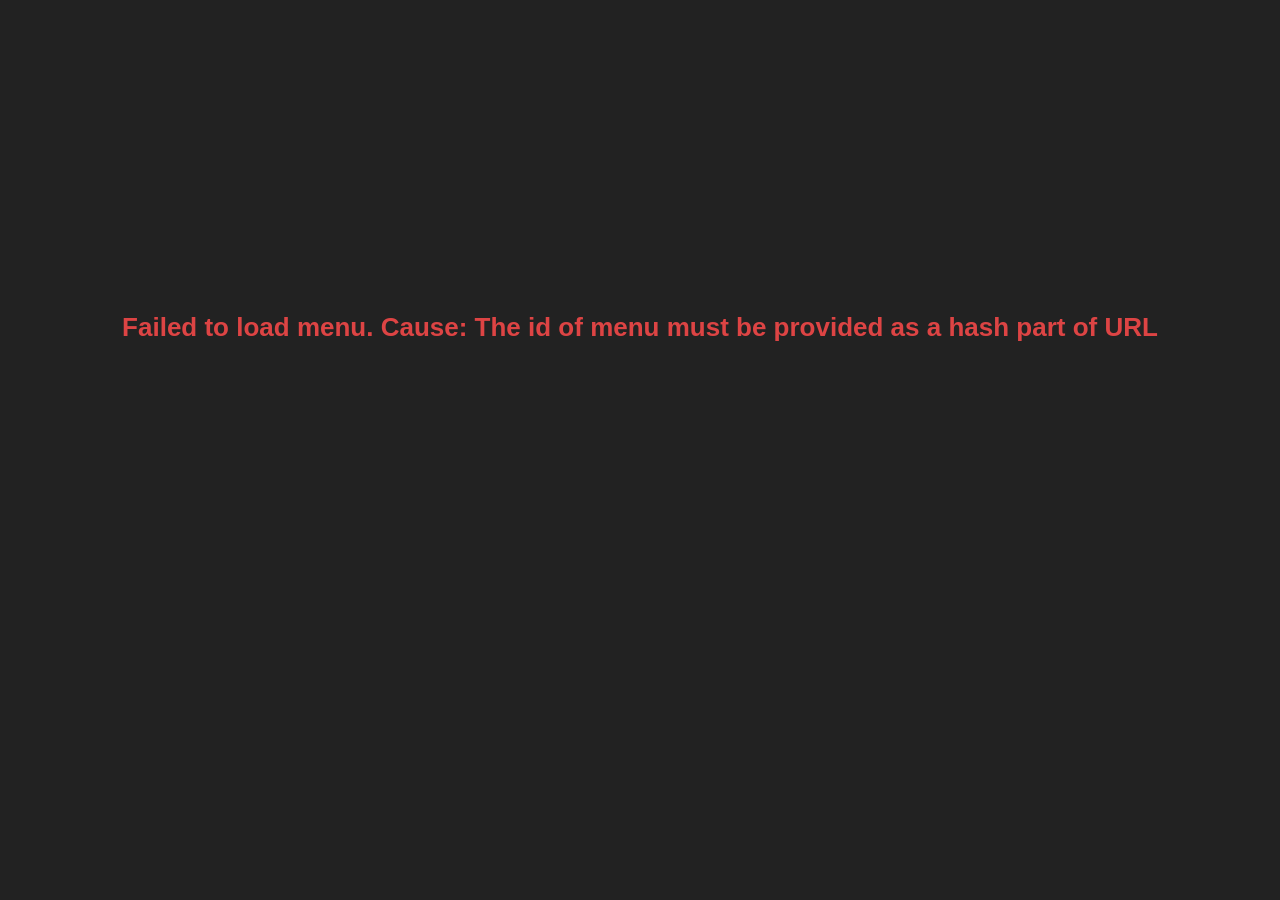
==== commit defca975: "add more functionality" ====
--- a/index.html
+++ b/index.html
@@ -9,7 +9,10 @@
 	<link rel="stylesheet" href="public/icons/icomoon/style.css">	
 	<script src="3rdparty/jquery-2.1.0.min.js"></script>
 	<script src="3rdparty/kinetic-v5.1.0.min.js"></script>
-	<script src="3rdparty/TinyColor/tinycolor.js"></script>
+	<script src="3rdparty/tinycolor.js"></script>
+	<script src="3rdparty/jquery.mousewheel.js"></script>
+	<link rel="stylesheet" href="3rdparty/jquery-minicolors/jquery.minicolors.css">
+	<script src="3rdparty/jquery-minicolors/jquery.minicolors.js"></script>
 	<script src="http://www.thepadmenu.com/dpd.js"></script>
 	
 	<link rel="stylesheet" href="base.css">
@@ -20,15 +23,22 @@
 	<link rel="stylesheet" href="accordion/accordion.css">
 	<script src="accordion/accordion.js"></script>
 	<link rel="stylesheet" href="ws/base.css">
+	<script src="session/manager.js"></script>
+	<script src="theme/manager.js"></script>
+	<script src="price/service.js"></script>
+	<script src="navigation/manager.js"></script>
+	<script src="property/browser.js"></script>
 	<script src="ws/model.js"></script>
+	<script src="ws/controllersupport.js"></script>
 	<script src="ws/controller.js"></script>
+	<script src="ws/templatecontroller.js"></script>
 	<script src="ws/itemfactory.js"></script>
 	<script src="ws/item.js"></script>
 	<script src="ws/items/base.js"></script>
 	<script src="ws/items/text.js"></script>
 	<script src="ws/items/image.js"></script>
-	<script src="theme/manager.js"></script>
-	<script src="property/browser.js"></script>
+	<script src="ws/items/template.js"></script>
+	<script src="ws/items/video.js"></script>
 	<link rel="stylesheet" href="app.css">
 	<script src="app.js"></script>
 </head>
@@ -38,12 +48,11 @@
 		<div id="logo">padmenu designer</div>
 		<div id="panel-west">
 			<h3>Price</h3>
-			<div>
-				<div id="price"><br><br><br><br><br><br></div>
-			</div>
+			<div id="price"></div>
 		</div>
 	</div>
 	<div class="pd-layout pd-layout-center">
+		<div id="ws-toolbar"></div>
 		<div id="ws"></div>
 		<div id="ws-template"></div>
 	</div>
@@ -55,7 +64,7 @@
 			</div>
 			<h3>Pages</h3>
 			<div>
-				<div id="navigation"><br><br><br><br><br><br></div>
+				<div id="navigation"></div>
 			</div>
 			<h3>Items</h3>
 			<div>
--- a/base.css
+++ b/base.css
@@ -36,7 +36,6 @@
 	font-family: Arial, Helvetica, sans-serif;
 	font-size: 13px;
 	overflow: hidden;
-	visibility: hidden;
 }
 
 hr {
--- a/ws/base.css
+++ b/ws/base.css
@@ -3,7 +3,7 @@
 .pd-ws {
 	position: absolute;
 	display: none;
-	top: 0;
+	top: 36px;
 	left: 0;
 	bottom: 0;
 	right: 0;
--- a/app.css
+++ b/app.css
@@ -35,6 +35,7 @@
 	line-height: 2em;
 	padding-left: 1em;
 	font-weight: bold;
+	font-variant: small-caps;
 }
 .pd-content {
 	background: #333;
@@ -48,7 +49,6 @@
 }
 
 .pd-toolbar {
-	background-color: #333;
 }
 .pd-toolbar-item {
 	color: #F5F5DC;
@@ -69,49 +69,127 @@
 
 .pd-theme-manager {
 	padding: 0.75em 1em;
-}
-.pd-theme-changer {
+	font-variant: small-caps;
+}
+.pd-template-container {
 	background-color: #282828;
-	color: #F5F5DC;
-	-webkit-box-shadow: 0px 0px 4px 1px #000;
-    -moz-box-shadow: 0px 0px 4px 1px #000;
-    box-shadow: 0px 0px 1px 1px #111;
-    border-top: 1px solid #333;
-	padding: 0.3em 0.6em;
-	-webkit-box-sizing: border-box;
-	-moz-box-sizing: border-box;
-	box-sizing: border-box;
-	width: 100%;
-}
-.pd-theme-changer:active {
-}
-.pd-template-container {
-	background-color: #404040;
 	-webkit-box-shadow: 0px 0px 8px 2px #181818 inset;
     -moz-box-shadow: 0px 0px 8px 2px #181818 inset;
     box-shadow: 0px 0px 8px 2px #181818 inset;
     border-bottom: 1px solid #404040;
-    padding: 0.75em;
+    padding: 1em 0.75em;
     margin: 0.5em 0;
     height: auto;
 }
-.pd-template-view {
-	background-color: #404040;
-	color: #F5F5DC;
+.pd-template {
+	background-color: #282828;
 	display: inline-block;
 	padding: 0.5em;
+	font-family: monospace;
 	font-size: 1em;
+	font-variant: normal;
 	text-align: center;
 	position: relative;
-	z-index: 0;
-}
-.pd-template-view:hover {
-	cursor: pointer;
-}
-.pd-template-view-selected {
+}
+.pd-template:hover {
+	cursor: pointer;
+}
+.pd-template-selected {
 	background-color: #FFF;
 	color: #222;
-    z-index: 1;
+}
+
+.pd-navigation-manager {
+	position: relative;
+	padding: 1em;
+}
+.pd-navigation-pages {
+	height: 5em;
+	position: relative;
+}
+.pd-navigation-page {
+	background-color: #FFF;
+	color: #222;
+	box-shadow: 0px 0px 4px 2px rgba(0, 0, 0, 0.5);
+	border: 1px solid #444;
+	width: 2.25em;
+	line-height: 3em;
+	font-size: 1em;
+	text-align: center;
+	font-family: monospace;
+	position : absolute;
+	left: 50%;
+	top: 50%;
+}
+.pd-navigation-page-previous-previous {
+	margin-left: -6em;
+	margin-top: -1.5em;
+	cursor: pointer;
+}
+.pd-navigation-page-previous {
+	margin-left: -3.75em;
+	margin-top: -1.5em;
+	cursor: pointer;
+}
+.pd-navigation-page-current {
+	font-size: 1.333333em;
+	margin-left: -1.125em;
+	margin-top: -1.5em;
+}
+.pd-navigation-page-next {
+	margin-left: 1.5em;
+	margin-top: -1.5em;
+	cursor: pointer;
+}
+.pd-navigation-page-next-next {
+	margin-left: 3.75em;
+	margin-top: -1.5em;
+	cursor: pointer;
+}
+.pd-navigation-arrow {
+	color: #F5F5DC;
+	font-size: 1.5em;
+	text-align: center;
+	line-height: 1em;
+	width: 1em;
+	position: absolute;
+	top: 50%;
+}
+.pd-navigation-arrow-left {
+	left: 0;
+	margin-left: -0.25em;
+	margin-top: -0.4em;
+	cursor: pointer;
+}
+.pd-navigation-arrow-right {
+	right: 0;
+	margin-right: -0.25em;
+	margin-top: -0.4em;
+	cursor: pointer;
+}
+.pd-navigation-arrow-up {
+	text-align: center;
+	line-height: 0.5em;
+	width: 100%;
+	position: static;
+}
+.pd-navigation-controls {
+	position: relative;
+	padding: 0.5em 1em;
+}
+.pd-navigation-control {
+
+}
+.pd-navigation-page-select {
+	width: 50%;
+	height: 1.5em;
+	display: inline-block;
+}
+.pd-navigation-page-counter {
+	width: 50%;
+	line-height: 1.5em;
+	text-align: right;
+	display: inline-block;
 }
 
 .pd-property-browser {
@@ -143,6 +221,127 @@
 .pd-property-control[readonly=readonly] {
 	opacity: 0.5;
 }
+.pd-property-control[type=color] {
+	padding: 0.2em 0.4em;
+}
+.minicolors-theme-default .minicolors-swatch {
+	top: 0px;
+	left: 0px !important;
+	width: 100%;
+	height: 100%;
+}
+.minicolors-theme-default.minicolors {
+	width: 50%;
+}
+.minicolors-theme-default.minicolors .pd-property-control{
+	width: 100%;
+	background-color: transparent;
+}
+
+.pd-price-service {
+	background-color: #222;
+	padding: 0.5em 1em;
+	height: 96%;
+	overflow: auto;
+}
+
+.pd-price-service-item {
+	color: #9C9;
+	width: 100%;
+	line-height: 1.5em;
+	font-size: 1em;
+	padding: 0 0.5em;
+	cursor: pointer;
+}
+.pd-price-service-category {
+	color: #D44;
+}
+.pd-price-service-level {
+	margin: 0.25em 0;
+}
+.pd-price-service-level-1 {
+	padding-left: 1em;
+}
+.pd-price-service-level-2 {
+	padding-left: 1em;
+}
+.pd-price-service-level-3 {
+	padding-left: 1em;
+}
+.pd-price-service-level-icon {
+	float: left;
+	font-size: 1em;
+	line-height: 1.5em;
+	padding-right: 0.5em;
+}
+.pd-price-service-level-icon:before {
+	content: "-";
+	color: #FD8;
+	font-family: monospace;
+	font-weight: bold;
+}
+.pd-price-service-level-collapsed .pd-price-service-level-icon:before {
+	content: "+";
+}
+
+.notification {
+	position: absolute;
+	top: 40px;
+	width: 30em;
+	left: 50%;
+	margin-left: -15em;
+}
+
+.notification>div {
+	display: none;
+	background-color: rgba(32, 32, 32, 0.75);
+	border: 1px solid #000;
+	-webkit-box-shadow: 0px 0px 4px 1px #181818;
+    -moz-box-shadow: 0px 0px 4px 1px #181818;
+    box-shadow: 0px 0px 4px 1px #181818;
+	font-size: 1em;
+	font-weight: bold;
+	line-height: 2em;
+	width: 100%;
+	height: auto;
+	margin: 4px 0;
+	padding: 0 1em;
+}
+.notification .notification-info {
+	color: #9C9;
+}
+.notification .notification-warn {
+	color: #FC8;
+}
+.notification .notification-error {
+	color: #D44;
+}
+.notification-loading {
+	background-color: #222;
+	position: absolute;
+	top: 0;
+	left: 0;
+	right: 0;
+	bottom: 0;
+	width: auto;
+	text-align: center;
+	padding-top: 4em;
+	margin: 0;
+}
+.notification-loading>div {
+	position: absolute;
+	top: 33%;
+	left: 0;
+	right: 0;
+	bottom: 0;
+	background-color: inherit;
+	border: 0;
+	-webkit-box-shadow: none;
+    -moz-box-shadow: none;
+    box-shadow: none;
+    text-align: center;
+    font-size: 2em;
+}
 
 .rasta .rasta-color-green {
 	color : #9C9 !important;
@@ -176,6 +375,34 @@
 	bottom: 0;
 	left: 0;
 	right: 0;
+	overflow: hidden;
+}
+#ws-toolbar {
+	background: #333;
+	color: #F5F5DC;
+	padding: 0 0.4em;
+	border-bottom: 2px solid #222;
+	font-style: monospace;
+}
+#ws-toolbar>.pd-toolbar-item {
+	margin: 4px;
+	padding: 4px;
+	font-size: 16px;
+	border: 1px solid #333;
+}
+#ws-toolbar>.pd-toolbar-item:hover {
+	color: #D44;
+}
+
+#ws-toolbar>.pd-toolbar-item-active {
+	background-color: #222;
+	border-color: #000;
+}
+
+#ws-toolbar>.pd-toolbar-item-separator {
+	background-color: #202020;
+	width: 2px;
+	border-right: 1px solid #404040;
 }
 
 #panel-east {
